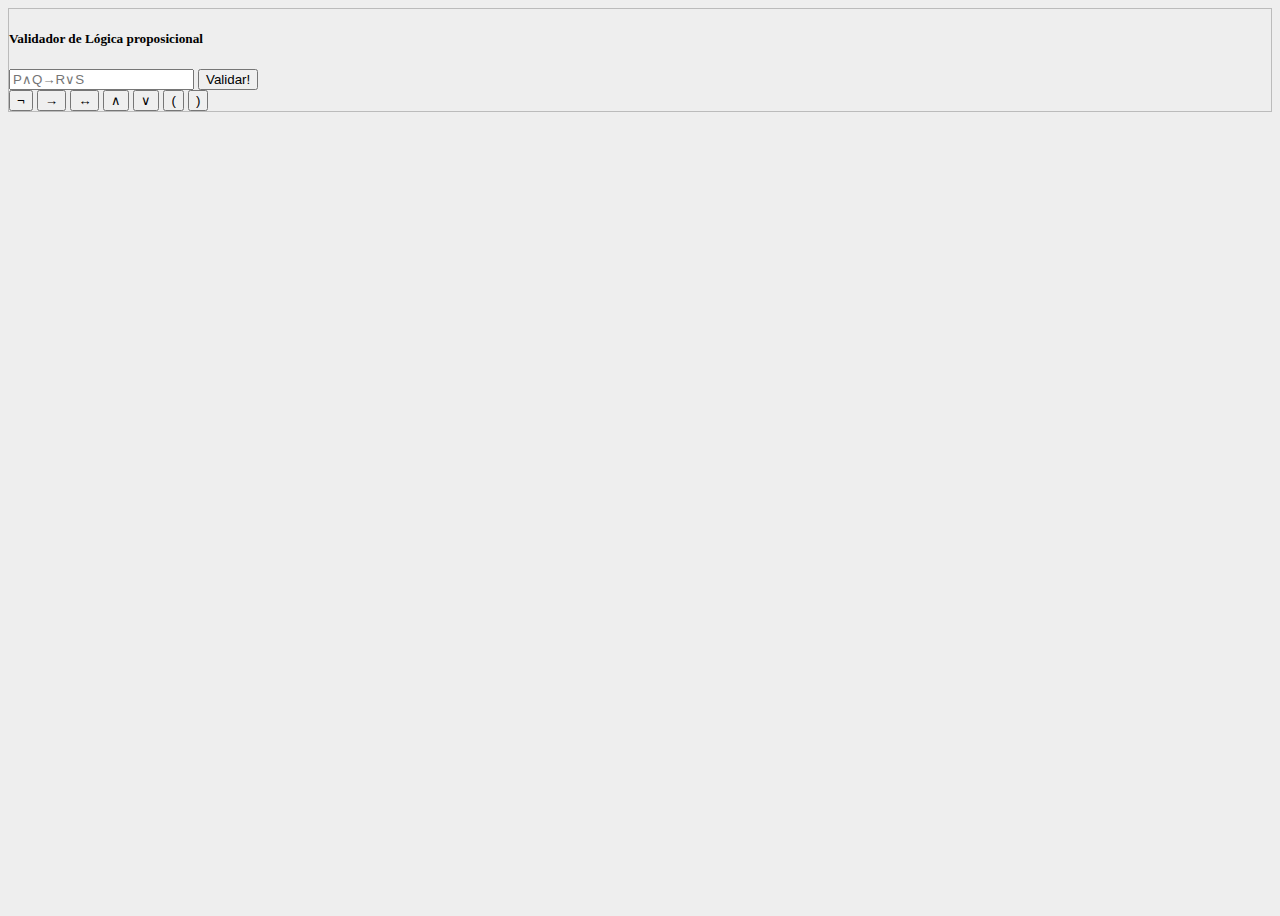
==== home.html @ 65c7de27 "adiciona index php e composer json para deploy" ====
<!doctype html>
<html lang="en">
  <head>
    <meta charset="utf-8">
    <meta name="viewport" content="width=device-width, initial-scale=1">
    <title>VdLP - Home</title>
    <link href="https://cdn.jsdelivr.net/npm/bootstrap@5.2.0-beta1/dist/css/bootstrap.min.css" rel="stylesheet" integrity="sha384-0evHe/X+R7YkIZDRvuzKMRqM+OrBnVFBL6DOitfPri4tjfHxaWutUpFmBp4vmVor" crossorigin="anonymous">
    <link href="./main.css" rel="stylesheet">
  </head>
  <body>
  <div class="container">
    <div class="row justify-content-center align-items-center" style="height:100vh">
      <div class="col-6 main-queue">
        <div class="card main-card">
          <div class="card-header">
            <h5>Validador de Lógica proposicional</h5>
          </div>
          <div class="card-body">
            <div class="input-group mb-4">
              <input id="input" type="text" class="form-control" placeholder="P∧Q→R∨S">
              <button class="btn btn-outline-success" type="button" onclick="validate()" id="button-addon2">Validar!</button>
            </div>
            <div class="btn-group" role="group" aria-label="Basic example">
              <button id="negation" type="button" class="btn btn-primary" value="¬">¬</button>
              <button id="implicates" type="button" class="btn btn-primary" value="→">→</button>
              <button id="bi-implicates" type="button" class="btn btn-primary" value="↔">↔</button>
              <button id="and" type="button" class="btn btn-primary" value="∧">∧</button>
              <button id="or" type="button" class="btn btn-primary" value="∨">∨</button>
              <button id="start-pontuation" type="button" class="btn btn-primary" value="(">(</button>
              <button id="end-pontuation" type="button" class="btn btn-primary" value=")">)</button>
            </div>
          </div>
        </div>
      </div>
    </div>
  </div>
    <script src="https://code.jquery.com/jquery-3.6.0.min.js" integrity="sha256-/xUj+3OJU5yExlq6GSYGSHk7tPXikynS7ogEvDej/m4=" crossorigin="anonymous"></script>
    <script src="https://cdn.jsdelivr.net/npm/bootstrap@5.2.0-beta1/dist/js/bootstrap.bundle.min.js" integrity="sha384-pprn3073KE6tl6bjs2QrFaJGz5/SUsLqktiwsUTF55Jfv3qYSDhgCecCxMW52nD2" crossorigin="anonymous"></script>
    <script src="./index.js"></script>

  </body>
</html>
---- main.css ----
body {
    background-color: #eeeeee;
}
.main-card {
    border: .5px #bbbbbb solid;
    /* width: 540px; */
    /* margin-top: 20%; */
}
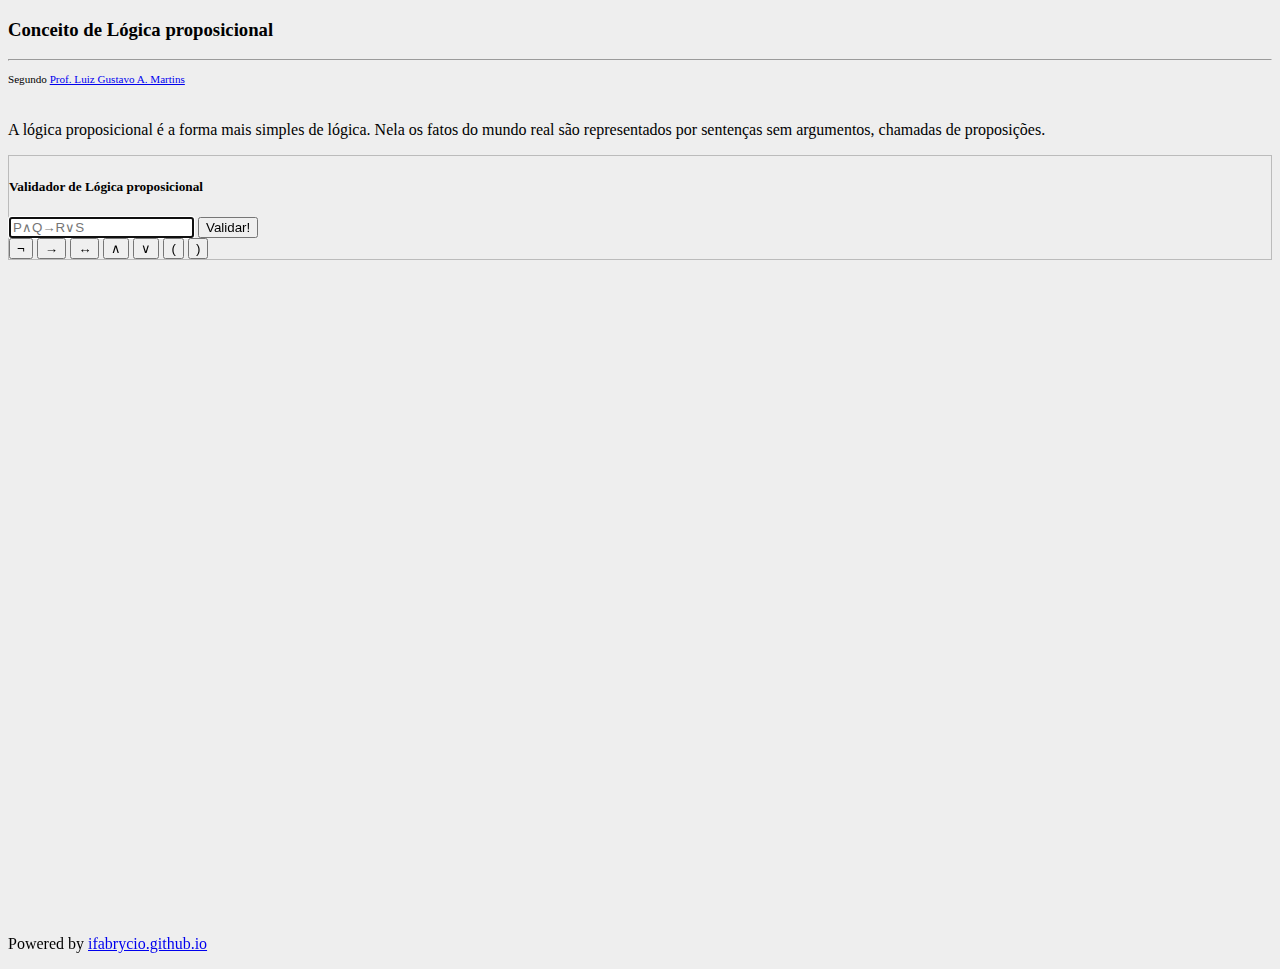
==== commit 1fc78502: "Add side popup with a concept" ====
--- a/home.html
+++ b/home.html
@@ -1,5 +1,5 @@
 <!doctype html>
-<html lang="en">
+<html lang="pt-BR">
   <head>
     <meta charset="utf-8">
     <meta name="viewport" content="width=device-width, initial-scale=1">
@@ -8,19 +8,29 @@
     <link href="./main.css" rel="stylesheet">
   </head>
   <body>
-  <div class="container">
+  <div class="container-xxl">
     <div class="row justify-content-center align-items-center" style="height:100vh">
+      <div class="col-4 left-side-queue concept">
+        <div class="h-100 p-4 bg-light border rounded-3">
+          <h3>Conceito de Lógica proposicional</h3>
+          <hr>
+          <small><small>Segundo <a target="_blank" href="https://www.facom.ufu.br/~gustavo/Logica/Apostila_LogicaProposicional.pdf">Prof. Luiz Gustavo A. Martins</a></small></small>
+          <br>
+          <br>
+          <p>A lógica proposicional é a forma mais simples de lógica. Nela os fatos do mundo real são representados por sentenças sem argumentos, chamadas de proposições.</p>
+        </div>
+      </div>
       <div class="col-6 main-queue">
         <div class="card main-card">
           <div class="card-header">
-            <h5>Validador de Lógica proposicional</h5>
+            <h5 style="cursor: pointer;" onclick="concept()">Validador de Lógica proposicional</h5>
           </div>
           <div class="card-body">
             <div class="input-group mb-4">
-              <input id="input" type="text" class="form-control" placeholder="P∧Q→R∨S">
+              <input id="input" type="text" class="form-control" placeholder="P∧Q→R∨S" autofocus onblur="this.focus()" autofocus>
               <button class="btn btn-outline-success" type="button" onclick="validate()" id="button-addon2">Validar!</button>
             </div>
-            <div class="btn-group" role="group" aria-label="Basic example">
+            <div class="btn-group-sm" role="group" aria-label="Basic example">
               <button id="negation" type="button" class="btn btn-primary" value="¬">¬</button>
               <button id="implicates" type="button" class="btn btn-primary" value="→">→</button>
               <button id="bi-implicates" type="button" class="btn btn-primary" value="↔">↔</button>
@@ -34,6 +44,9 @@
       </div>
     </div>
   </div>
+  <footer class="footer">
+    <p>Powered by <a href="https://ifabrycio.github.io">ifabrycio.github.io</a></p>
+  </footer>
     <script src="https://code.jquery.com/jquery-3.6.0.min.js" integrity="sha256-/xUj+3OJU5yExlq6GSYGSHk7tPXikynS7ogEvDej/m4=" crossorigin="anonymous"></script>
     <script src="https://cdn.jsdelivr.net/npm/bootstrap@5.2.0-beta1/dist/js/bootstrap.bundle.min.js" integrity="sha384-pprn3073KE6tl6bjs2QrFaJGz5/SUsLqktiwsUTF55Jfv3qYSDhgCecCxMW52nD2" crossorigin="anonymous"></script>
     <script src="./index.js"></script>
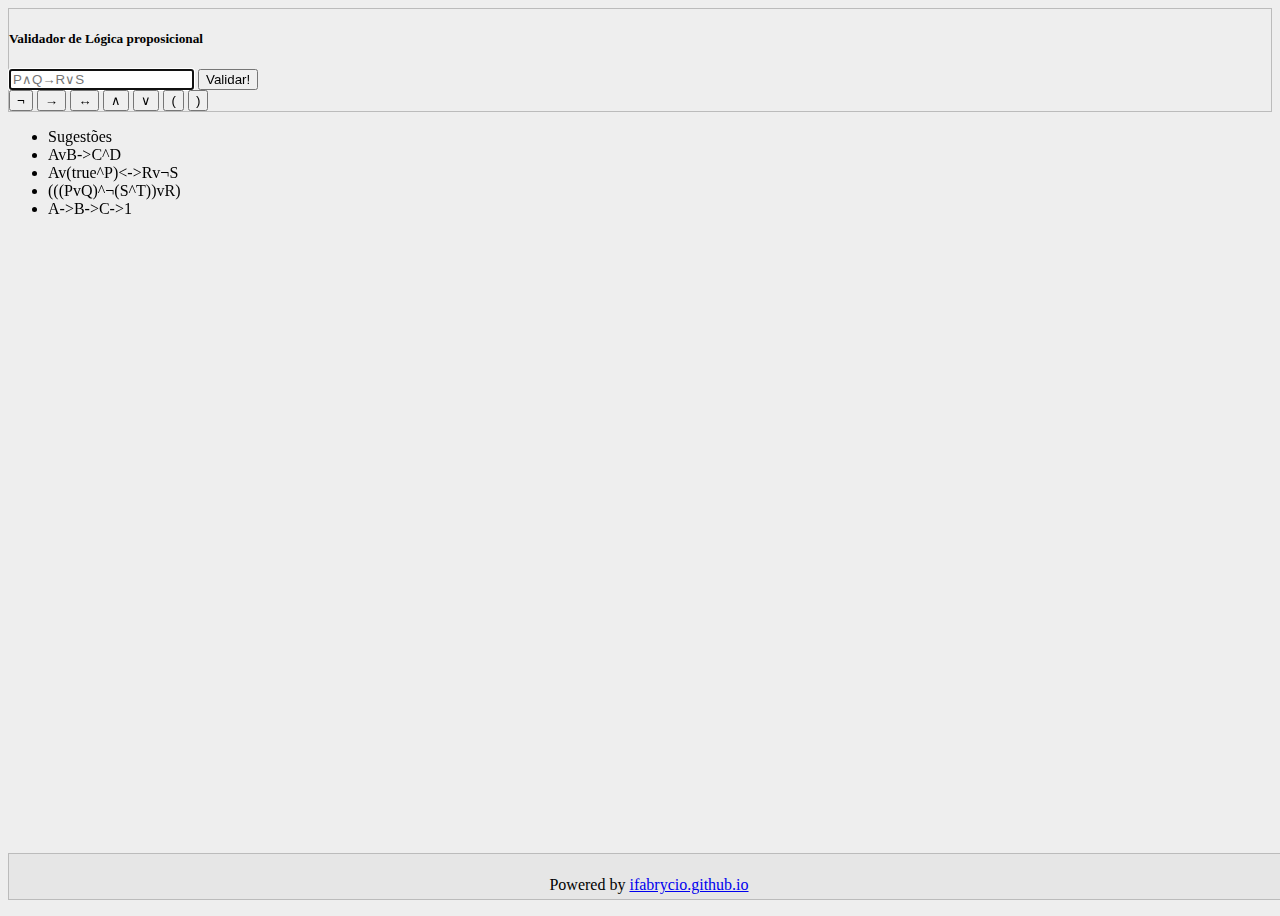
==== commit ab8acfbf: "Add sugestions" ====
--- a/home.html
+++ b/home.html
@@ -42,6 +42,15 @@
           </div>
         </div>
       </div>
+      <div class="col-2 right-side-queue">
+        <ul class="list-group list-group-flush rounded-3">
+          <li class="list-group-item active">Sugestões</li>
+          <li class="list-group-item" onclick="put('AvB->C^D')">AvB->C^D</li>
+          <li class="list-group-item" onclick='put("Av(true^P)<->Rv¬S")'>Av(true^P)<->Rv¬S</li>
+          <li class="list-group-item" onclick="put('(((PvQ)^¬(S^T))vR)')">(((PvQ)^¬(S^T))vR)</li>
+          <li class="list-group-item" onclick="put('(((PvQ)^¬(S^T))vR)')">A->B->C->1</li>
+        </ul>
+      </div>
     </div>
   </div>
   <footer class="footer">
--- a/main.css
+++ b/main.css
@@ -6,3 +6,23 @@
     /* width: 540px; */
     /* margin-top: 20%; */
 }
+.footer {
+    position: absolute;
+    background-color: #00000008;
+    border: .5px solid #bbbbbb;
+    bottom: 0;
+    height: 5%;
+    width: 100%;
+}
+.footer > p {
+    text-align: center;
+    padding-top: 0.5%;
+}
+
+.list-group-item {
+    background-color: #eeeeee;
+}
+.list-group-item:nth-child(n+2):hover {
+    background-color: #dddddd;
+    cursor: pointer;
+}